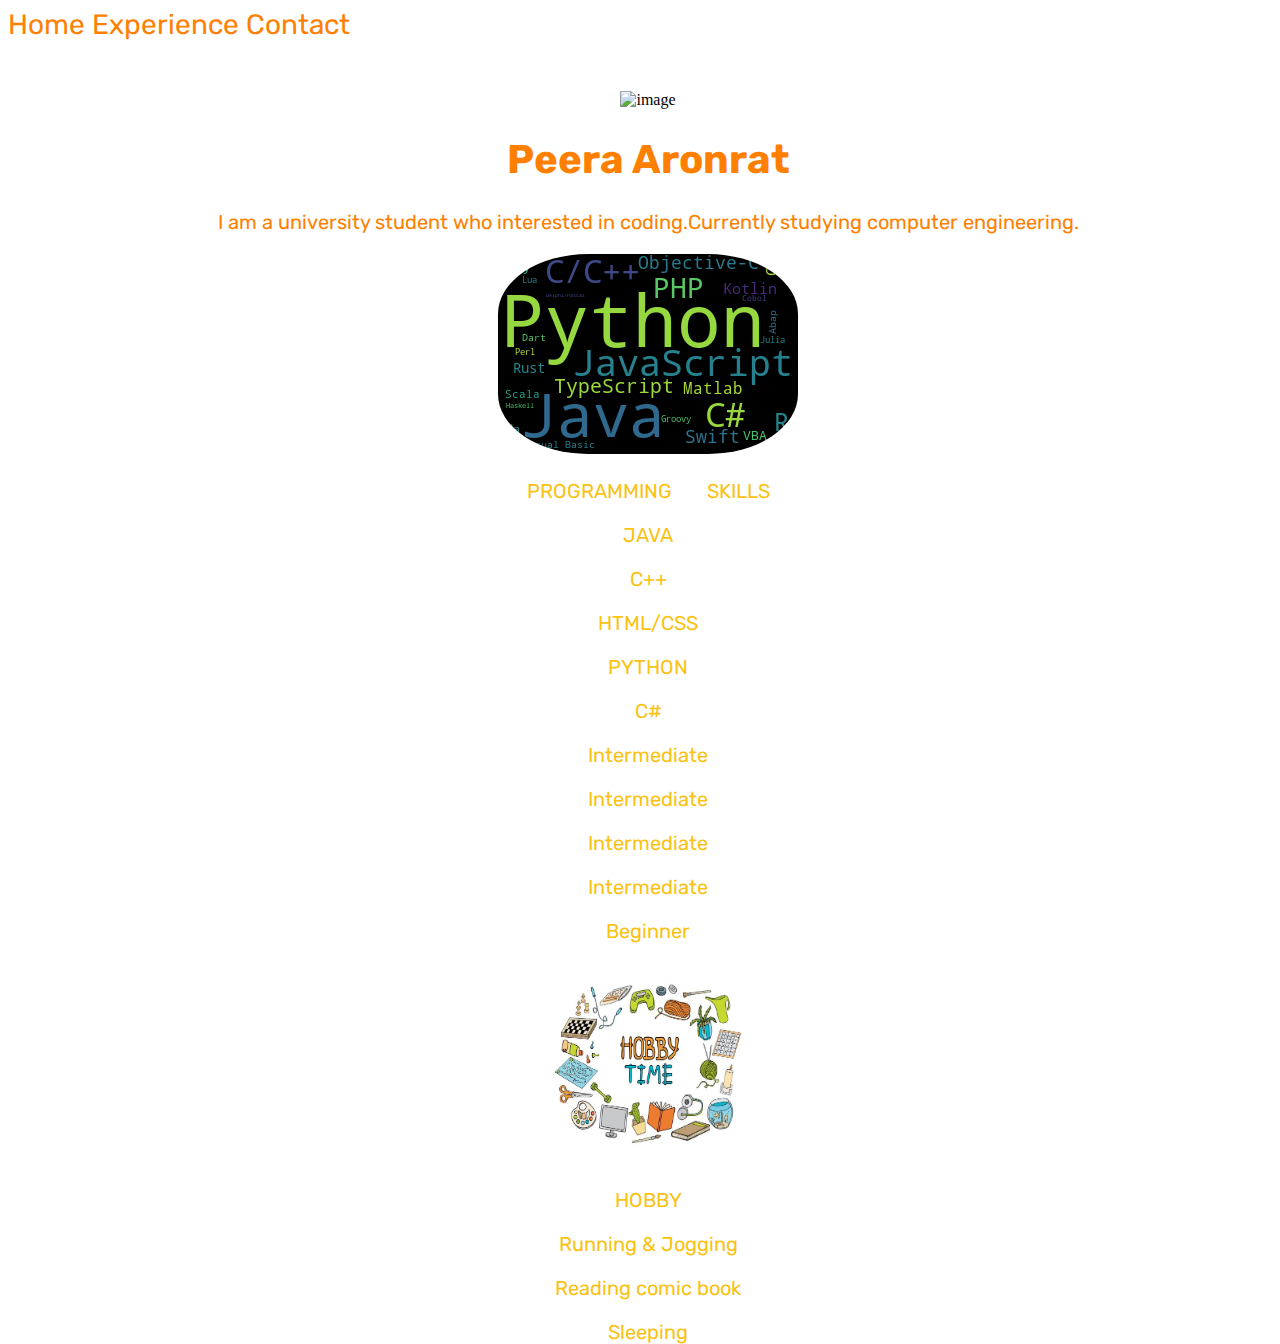
==== index.html @ 988cc014 "finish" ====
<!DOCTYPE html>
<html lang="en">

<head>
  <meta charset="UTF-8" />
  <meta http-equiv="X-UA-Compatible" content="IE=edge" />
  <meta name="viewport" content="width=device-width, initial-scale=1.0" />
  <title>Home</title>
  <!-- import bootstrap -->
  <link href="https://cdn.jsdelivr.net/npm/bootstrap@5.2.0-beta1/dist/css/bootstrap.min.css" rel="stylesheet"
    integrity="sha384-0evHe/X+R7YkIZDRvuzKMRqM+OrBnVFBL6DOitfPri4tjfHxaWutUpFmBp4vmVor" crossorigin="anonymous" />
  <script src="https://cdn.jsdelivr.net/npm/bootstrap@5.2.0-beta1/dist/js/bootstrap.bundle.min.js"
    integrity="sha384-pprn3073KE6tl6bjs2QrFaJGz5/SUsLqktiwsUTF55Jfv3qYSDhgCecCxMW52nD2"
    crossorigin="anonymous"></script>
  <!-- import rubik font -->
  <link rel="preconnect" href="https://fonts.googleapis.com" />
  <link rel="preconnect" href="https://fonts.gstatic.com" crossorigin />
  <link href="https://fonts.googleapis.com/css2?family=Gloria+Hallelujah&family=Rubik&display=swap" rel="stylesheet" />
  <!-- import css -->
  <link rel = "stylesheet" href = "selfcss.css">
  <style>
   

  </style>
  <!-- import font -->
  <link rel="preconnect" href="https://fonts.googleapis.com">
  <link rel="preconnect" href="https://fonts.gstatic.com" crossorigin>
  <link
    href="https://fonts.googleapis.com/css2?family=Gloria+Hallelujah&family=Kanit:wght@300&family=Rubik&display=swap"
    rel="stylesheet">
  <!-- font-family: 'Rubik', sans-serif; -->
  <!-- import font -->
  <link rel="preconnect" href="https://fonts.googleapis.com">
<link rel="preconnect" href="https://fonts.gstatic.com" crossorigin>
<link href="https://fonts.googleapis.com/css2?family=Bungee&family=Gloria+Hallelujah&family=Kanit:wght@300&family=Rubik&display=swap" rel="stylesheet"> 
  
</head>

<body>
  <!-- container นอกสุด -->
  <div class="vstack bg-dark" style = "width:100vw;height:100vh">
    <!-- Navbar -->
    <div class  = "bg-black ">
      <div class = " d-flex flex-start d-grid gap-4 bg-gradient" style = "font-size:28px;font-family: 'Rubik', sans-serif;">
      
          <a href="/home.html" class = "noneunderline" style = "color:#ff8000">Home</a>
          <a href="/experience.html" class = "noneunderline" style = "color:#ff8000">Experience</a>
          <a href="/contact.html" class = "noneunderline" style = "color:#ff8000  ">Contact</a>

       
     
      </div>
     
     
    </div>
    

    <!-- Profile -->
    <div class="d-flex flex-column justify-content-end " style="text-align:center;padding-top:50px;">
      <!-- image -->
      <div class="bg-dark " style="text-align: center;">
        <img class="rounded-circle border border-4 border-warning" src="https://github.com/cpe-cmu-261207/lab-01-peela123-1/blob/main/pictures/self-face.jpg" alt="image" width="200" height="200">
      </div>
      <!-- personal -->
      <div class="bg-dark" style="font-family: 'Rubik', sans-serif;font-size: 20px;color:#ff8000">
        <h1 style="text-align: center;">Peera Aronrat</h1>
        <p>I am a university student who interested in coding.Currently studying computer engineering.</p>

        <div class = "d-flex flex-row justify-content-center  bg-dark  gap-5">
          <!-- pro skill -->
          <div class="d-flex flex-row  gap-4">
            <div >
              <img src="/pictures/programminglaguagepic.png" alt="image" style="border-radius:30%">
            </div>
  
            <div  style="color:#FAC213;word-spacing: 30px;">
              <p>PROGRAMMING SKILLS</p>
              <div class = "d-flex flex-row gap-5">
                <div>
                  <p>JAVA</p>
                  <p>C++</p>
                  <p>HTML/CSS</p>
                  <p>PYTHON</p>
                  <p>C#</p>
                </div>
                <div>
                  <p>Intermediate</p>
                  <p>Intermediate</p>
                  <p>Intermediate</p>
                  <p>Intermediate</p>
                  <p>Beginner</p>
                </div>

              </div>
              
              
  
            </div>
  
  
          </div>
          <!-- hobby -->
          <div class = "d-flex flex columm d-grid gap-4" style = "color:#FAC213" >
            <div>
              <img src="/pictures/hobbypic.jpg" alt="image" height = "200px" width = "200px" style = "border-radius: 30%;">
            </div>
            <div >
              <p>HOBBY</p>
              <p>Running & Jogging </p>
              <p>Reading comic book</p>
              <p>Sleeping</p>
    
            </div>
    

          </div>
        

        </div>
        
      </div>

    </div>

  </div>

  <!-- end -->


</body>

</html>
---- selfcss.css ----
.noneunderline{
    text-decoration: none;
    
  }
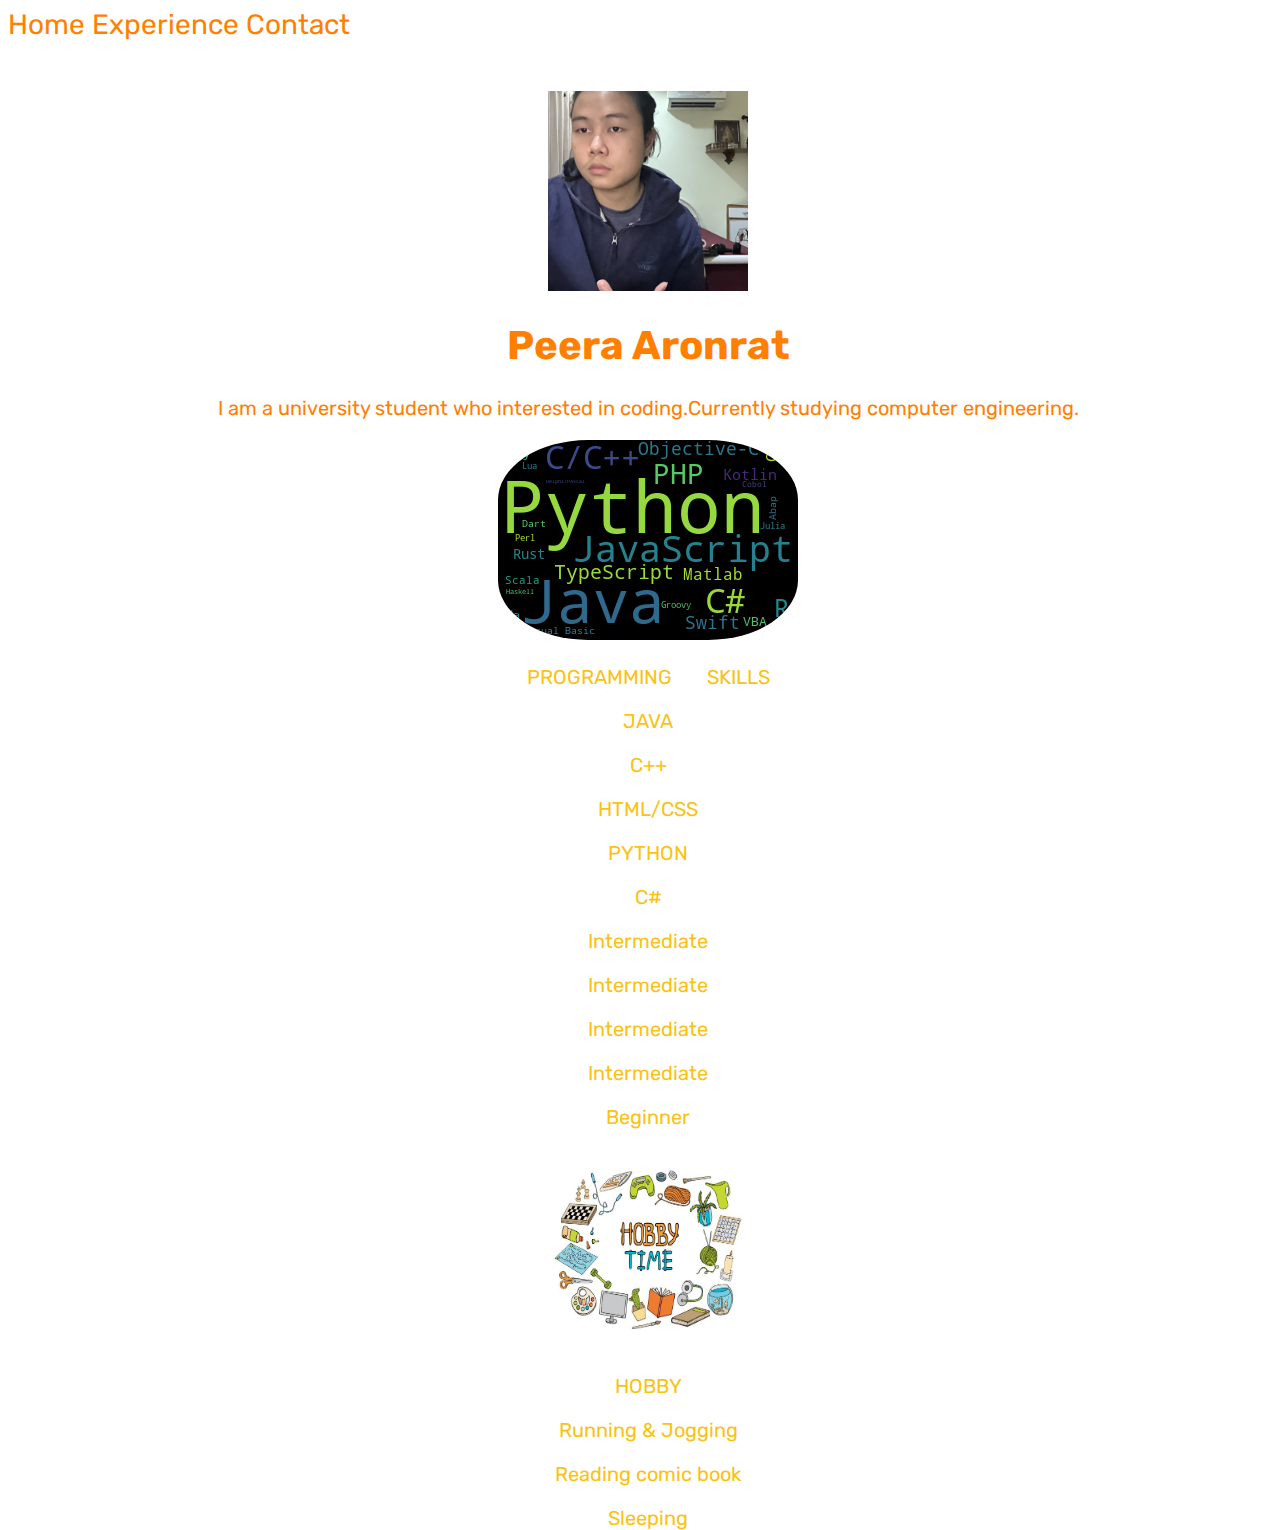
==== commit 5e9f57b0: "finish" ====
--- a/index.html
+++ b/index.html
@@ -59,7 +59,7 @@
     <div class="d-flex flex-column justify-content-end " style="text-align:center;padding-top:50px;">
       <!-- image -->
       <div class="bg-dark " style="text-align: center;">
-        <img class="rounded-circle border border-4 border-warning" src="https://github.com/cpe-cmu-261207/lab-01-peela123-1/blob/main/pictures/self-face.jpg" alt="image" width="200" height="200">
+        <img class="rounded-circle border border-4 border-warning" src="./pictures/self-face.jpg" alt="image" width="200" height="200">
       </div>
       <!-- personal -->
       <div class="bg-dark" style="font-family: 'Rubik', sans-serif;font-size: 20px;color:#ff8000">
